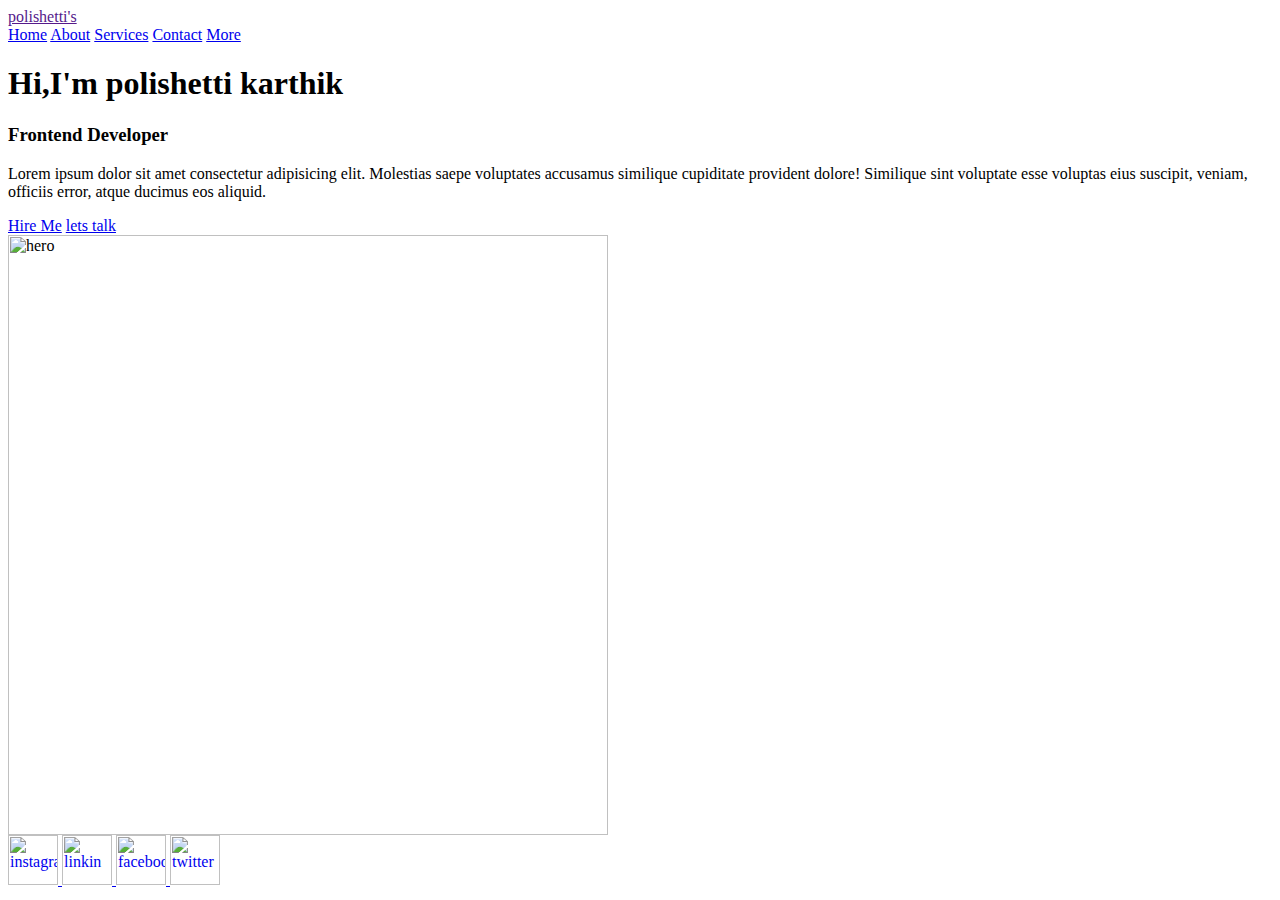
==== index.html @ 01e62f30 "Update index.html" ====
<html lang="en">

<head>
    <meta charset="UTF-8">
    <meta name="viewport" content="width=device-width, initial-scale=1.0">
    <title>Document</title>
    <link rel="stylesheet" href="./index.css">
    <link href='https://unpkg.com/boxicons@2.1.4/css/boxicons.min.css' rel='stylesheet'>
</head>

<body>
    <header class="header">
        <a href="" class="logo">polishetti's</a>
        <nav class="navbar">
            <a id='rom' href="#">Home</a>
            <a id='rom1' href="#">About</a>
            <a id='rom2' href="#">Services</a>
            <a id='rom3' href="#">Contact</a>
            <a href="#" id="rom4">More</a>
        </nav>
    </header>
    <section id='hero'>
        <div class="Home">
            <div class="home-content">
                <h1>Hi,I'm polishetti karthik</h1>
                <h3>Frontend Developer</h3>
                <p>Lorem ipsum dolor sit amet consectetur adipisicing elit.
                    Molestias saepe voluptates accusamus similique
                    cupiditate provident dolore!
                    Similique sint voluptate esse voluptas eius suscipit, veniam,
                    officiis error, atque ducimus eos aliquid.</p>
                <div class="btn-box">
                    <a href="#">Hire Me</a>
                    <a href="#">lets talk</a>
                </div>
            </div>
            <div>
                <img src="./hero.png" alt="hero" width="600px" height="600px">
            </div>
        </div>
        <div class="icon1">
            <a href="#">
                <img id="insta" src="./insta icon.png" alt="instagram" width="50px" height="50px">
            </a>
            <a href="#">
                <img id="linkin" src="./linkin icon.jpg" alt="linkin" width="50px" height="50px">
            </a>
            <a href="#">
                <img id="facebook" src="./facebook icon.png" alt="facebook" width="50px" height="50px">
            </a>
            <a href="#">
                <img id="twitter" src="./twitter icon.png" alt="twitter" width="50px" height="50px">
            </a>
        </div>
    </section>
</body>

</html>
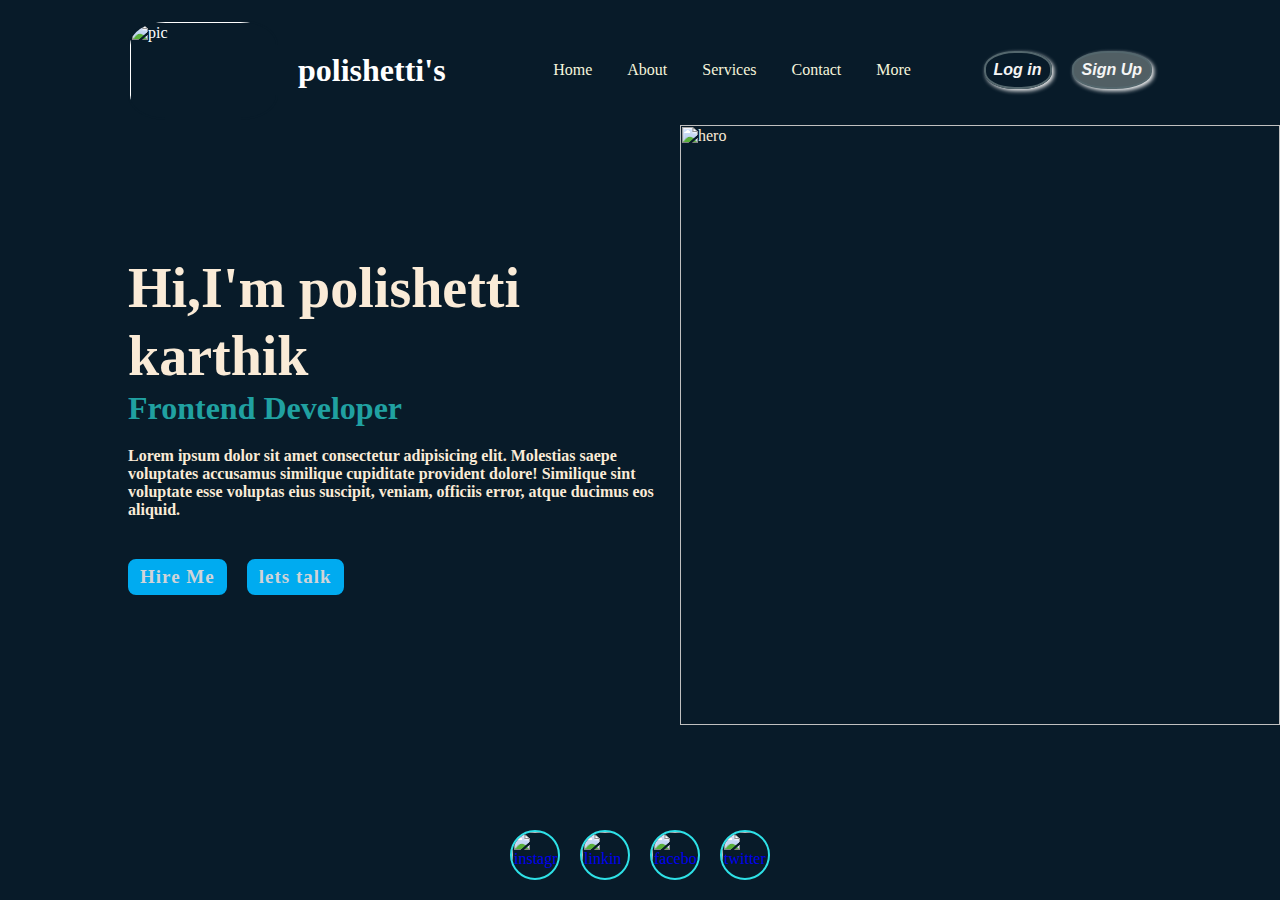
==== commit b8f330a9: "Add files via upload" ====
--- a/index.html
+++ b/index.html
@@ -5,12 +5,21 @@
     <meta name="viewport" content="width=device-width, initial-scale=1.0">
     <title>Document</title>
     <link rel="stylesheet" href="./index.css">
-    <link href='https://unpkg.com/boxicons@2.1.4/css/boxicons.min.css' rel='stylesheet'>
+
 </head>
 
 <body>
     <header class="header">
-        <a href="" class="logo">polishetti's</a>
+        <div class="weblogo">
+            <a href="" class="logo"><img src="images/my pic.jpeg" alt="pic" width="80px" height="80px">
+                <h1>polishetti's</h1>
+            </a>
+            <div class="hamburger" onclick="hamclcked()">
+                <div class="bar"></div>
+                <div class="bar"></div>
+                <div class="bar"></div>
+            </div>
+        </div>
         <nav class="navbar">
             <a id='rom' href="#">Home</a>
             <a id='rom1' href="#">About</a>
@@ -18,6 +27,10 @@
             <a id='rom3' href="#">Contact</a>
             <a href="#" id="rom4">More</a>
         </nav>
+        <div class="but">
+            <a href="#"  id="rom5"> Log in</a>
+            <a href="#" id="rom6">Sign Up</a>
+        </div>
     </header>
     <section id='hero'>
         <div class="Home">
@@ -34,25 +47,44 @@
                     <a href="#">lets talk</a>
                 </div>
             </div>
-            <div>
-                <img src="./hero.png" alt="hero" width="600px" height="600px">
+            <div id="roc">
+                <img src="./images/bg image.png" alt="hero" width="600px" height="600px">
             </div>
         </div>
         <div class="icon1">
-            <a href="#">
-                <img id="insta" src="./insta icon.png" alt="instagram" width="50px" height="50px">
+            <a href="https://www.instagram.com/accounts/login/?hl=en">
+                <img id="insta" src="./images/insta icon.png" alt="instagram" width="50px" height="50px">
             </a>
-            <a href="#">
-                <img id="linkin" src="./linkin icon.jpg" alt="linkin" width="50px" height="50px">
+            <a href="https://www.linkedin.com/feed/">
+                <img id="linkin" src="./images/linkin icon.jpg" alt="linkin" width="50px" height="50px">
             </a>
-            <a href="#">
-                <img id="facebook" src="./facebook icon.png" alt="facebook" width="50px" height="50px">
+            <a href="https://www.facebook.com/">
+                <img id="facebook" src="./images/facebook icon.png" alt="facebook" width="50px" height="50px">
             </a>
-            <a href="#">
-                <img id="twitter" src="./twitter icon.png" alt="twitter" width="50px" height="50px">
+            <a
+                href="https://x.com/i/flow/login?input_flow_data=%7B%22requested_variant%22%3A%22eyJteCI6IjIifQ%3D%3D%22%7D">
+                <img id="twitter" src="./images/twitter icon.png" alt="twitter" width="50px" height="50px">
             </a>
         </div>
     </section>
+
+    <script>
+        const hamclcked = () => {
+
+            const navbar = document.querySelector(".navbar");
+            if (navbar.style.display === "none") {
+                navbar.style.display = "flex";
+            } else {
+                navbar.style.display = "none";
+            }
+
+            // document.querySelector(".navbar").style.display = "none" ? document.querySelector(".navbar").style.display = "flex" : document.querySelector(".navbar").style.display = "none"
+
+
+        }
+
+
+    </script>
 </body>
 
-</html>
+</html>--- a/index.css
+++ b/index.css
@@ -0,0 +1,380 @@
+* {
+    margin: 0;
+    padding: 0;
+    box-sizing: border-box;
+}
+
+body {
+    background: #081b29;
+    color: antiquewhite;
+
+    display: flex;
+    justify-content: center;
+    align-items: center;
+    flex-direction: column;
+}
+
+.header {
+    position: absolute;
+    top: 0;
+    left: 0;
+    width: 100%;
+    padding: 20px 10%;
+    background: transparent;
+    display: flex;
+    justify-content: space-between;
+    align-items: center;
+
+}
+
+.logo {
+    display: flex;
+    text-decoration: none;
+    color: white;
+    size: 20px;
+    justify-content: center;
+    align-items: center;
+    gap: 20px;
+
+}
+
+h2 {
+    font-size: larger;
+}
+
+.logo img {
+    /* font-size: 25px;
+    color: antiquewhite;
+    text-decoration: none;
+    font-weight: 600; */
+    border: 2px solid #081b29;
+    border-radius: 25%;
+    width: 150px;
+    height: 100px;
+
+}
+
+.navbar a {
+    font-size: medium;
+    color: beige;
+    text-decoration: none;
+    font-weight: 500;
+    margin-left: 35px;
+}
+
+#rom:hover {
+    background-color: #00abf0;
+    /* color: #00abf0; */
+    border: 2px solid;
+    box-shadow: 2px 2px 6px;
+    border-radius: 20%;
+    padding: 10px;
+}
+
+#rom1:hover {
+    background-color: #00abf0;
+    border: 2px solid;
+    box-shadow: 2px 2px 6px;
+    border-radius: 20%;
+    padding: 10px;
+}
+
+#rom2:hover {
+    background-color: #00abf0;
+    border: 2px solid;
+    box-shadow: 2px 2px 6px;
+    border-radius: 20%;
+    padding: 10px;
+}
+
+#rom3:hover {
+    background-color: #00abf0;
+    border: 2px solid;
+    box-shadow: 2px 2px 6px;
+    border-radius: 20%;
+    padding: 10px;
+}
+
+#rom4:hover {
+   background-color:  #00abf0;
+    border: 2px solid;
+    box-shadow: 2px 2px 6px;
+    border-radius: 20%;
+    padding: 10px;
+}
+.but {
+    display: flex;
+    justify-content: center;
+    align-items: center;
+    gap: 20px;
+}
+#rom5{
+    font-style:italic;
+    font-weight: 700;
+    font-family:Arial, Helvetica, sans-serif;
+    text-decoration: none;
+    border: 2px solid rgb(84, 103, 109);
+    /* background-color:rgb(81, 95, 100); */
+    color:whitesmoke;
+    padding: 8px;
+    border-radius: 45%;
+   box-shadow: 2px 2px 4px;
+}
+
+#rom6{
+    font-style:italic;
+    font-weight: 700;
+    font-family:Arial, Helvetica, sans-serif;
+    text-decoration: none;
+    border: 2px solid rgb(84, 103, 109);
+    background-color:rgb(81, 95, 100);
+    color:whitesmoke;
+    padding: 8px;
+    border-radius: 45%;
+   box-shadow: 2px 2px 4px;
+}
+.Home {
+    height: fit-content;
+    display: flex;
+    align-items: center;
+    flex-direction: row;
+    justify-content: center;
+    height: 100%;
+    width: 100%;
+    /* background-color: green; */
+
+
+}
+
+.home-content {
+    width: fill;
+    height: fit-content;
+    display: flex;
+    justify-content: flex-start;
+    align-items: start;
+
+    padding-left: 10%;
+    flex-direction: column;
+}
+
+
+
+.home-content h1 {
+
+    font-size: 56px;
+    font-weight: 700;
+    line-height: 1.2;
+}
+
+.home-content h3 {
+    font-size: 32px;
+    font-weight: 700;
+    color: rgb(32, 161, 161);
+}
+
+.home-content p {
+    font-size: 16px;
+    margin: 20px 0 40px;
+    font-weight: bold;
+
+}
+
+.btn-box {
+    display: flex;
+    justify-content: center;
+    align-items: center;
+    width: fit-content;
+    height: fit-content;
+    gap: 20px;
+
+
+}
+
+.btn-box a {
+    /* position: relative; */
+    display: flex;
+    justify-content: center;
+    align-items: center;
+    /* width: ;
+    height: 100%; */
+    background: #00abf0;
+    border: 2px solid #00abf0;
+    border-radius: 8px;
+    font-size: 19px;
+    color: #d0d4d8;
+    text-decoration: none;
+    font-weight: 600;
+    letter-spacing: 1px;
+    /* z-index: -1; */
+    overflow: hidden;
+    padding: 5px 10px;
+
+}
+
+#hero {
+    display: flex;
+    height: 100vh;
+    flex-direction: column;
+    justify-content: center;
+    align-items: center;
+    width: 100%;
+
+
+
+}
+
+.icon1 {
+    display: flex;
+    position: relative;
+    gap: 20px;
+    bottom: 20px;
+
+
+}
+
+#insta {
+    border: 2px solid rgb(46, 225, 231);
+    border-radius: 50%;
+}
+
+#linkin {
+    border: 2px solid rgb(46, 225, 231);
+    border-radius: 50%;
+}
+
+#facebook {
+    border: 2px solid rgb(46, 225, 231);
+    border-radius: 50%;
+}
+
+#twitter {
+    border: 2px solid rgb(46, 225, 231);
+    border-radius: 50%;
+}
+
+.icons {
+    justify-content: center;
+    align-items: center;
+    background-position: center;
+    display: flex;
+}
+
+
+.hamburger {
+    height: fit-content;
+    width: fit-content;
+    background-color: transparent;
+    display: flex;
+    justify-content: center;
+    align-items: center;
+    gap: 5px;
+    flex-direction: column;
+    cursor: pointer;
+}
+
+.bar {
+    height: 3px;
+    width: 30px;
+    background: #000;
+
+}
+
+.weblogo {
+    display: flex;
+
+    justify-content: center;
+    align-items: center;
+    gap: 20px;
+
+
+}
+
+@media screen and (max-width:1920px) {
+    .hamburger {
+        display: none;
+    }
+
+    .navbar {
+        display: flex;
+    }
+
+    .Home {
+        display: flex;
+        flex-direction: row;
+    }
+
+    .header {
+        position: absolute;
+    }
+
+}
+
+@media screen and (max-width:920px) {
+    .hamburger {
+        display: flex;
+    }
+
+    .navbar {
+
+        flex-direction: column;
+        gap: 10px;
+        display: none;
+    }
+
+    .Home {
+        display: flex;
+        flex-direction: column;
+    }
+
+    .weblogo {
+        width: 100%;
+        justify-content: space-between;
+    }
+
+    .header {
+        position: relative;
+        top: 0;
+        flex-direction: column;
+        gap: 10px;
+    }
+
+    #hero {
+        height: fit-content;
+    }
+
+}
+
+@media screen and (max-width:390px) {
+    .hamburger {
+        display: flex;
+    }
+
+    .navbar {
+
+        flex-direction: column;
+        gap: 10px;
+        display: none;
+    }
+
+    .weblogo {
+        width: 100%;
+        justify-content: space-between;
+    }
+
+    .Home {
+        display: flex;
+        flex-direction: column;
+    }
+
+    .header {
+        position: relative;
+        top: 0;
+        flex-direction: column;
+        gap: 10px;
+    }
+
+    #hero {
+        height: fit-content;
+    }
+
+}